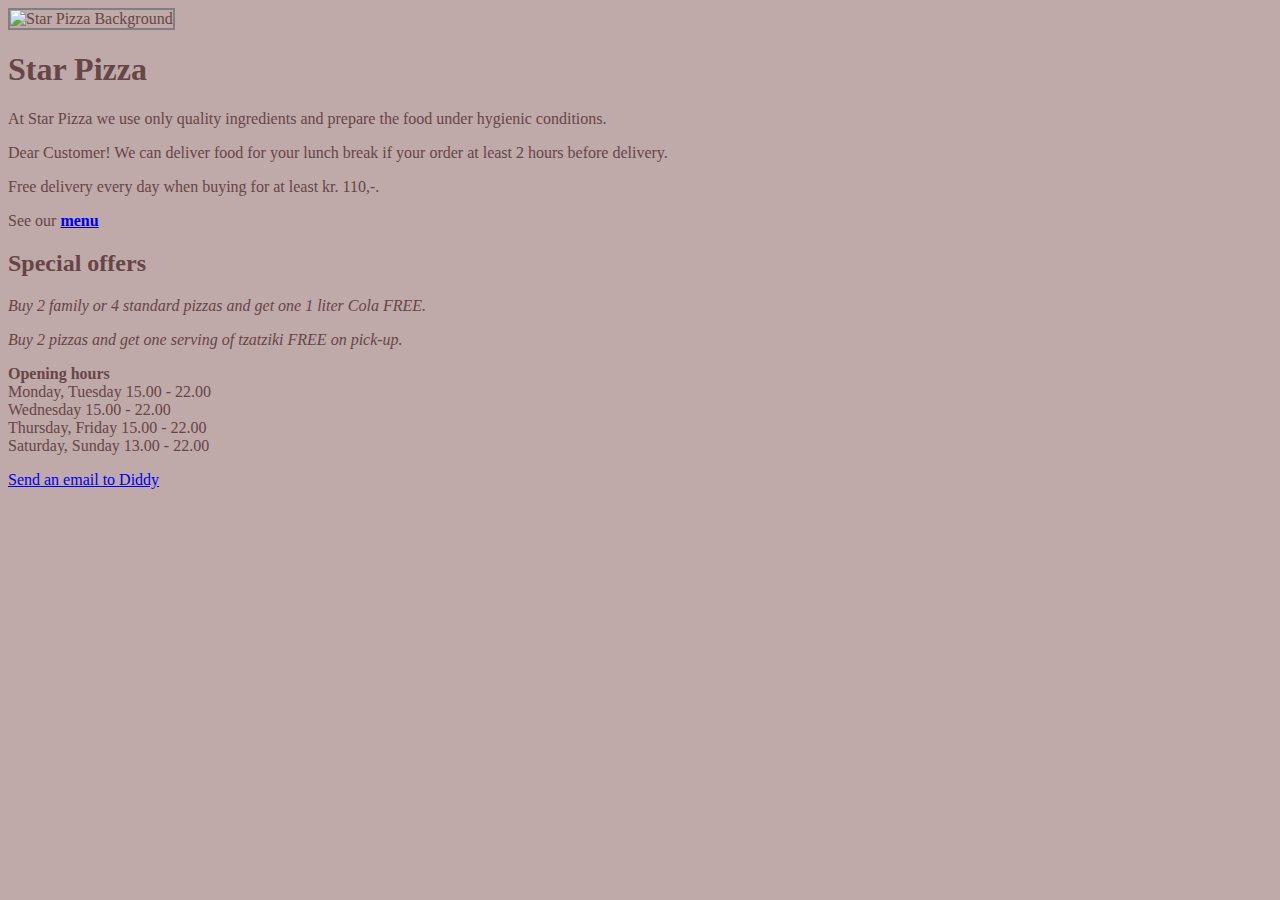
==== index.html @ 40ec7fd2 "Add files via upload" ====
<!DOCTYPE html>
<html>

<head>
    <meta charset="utf-8">
    <title>Star Pizza</title>
    <link href="styles.css" rel="stylesheet" type="text/css"/>
</head>

<body>

    
        <img src="../images/pizzaria_background" 
        alt="Star Pizza Background" 
        height=250 
        width=100%>
    


    <div class = "grid">

        
        <div class = "card">
            
            <h1>Star Pizza</h1>

        </div>

        <div class = "card">


            At Star Pizza we use only quality ingredients and prepare the food
            under hygienic conditions.
            <p></p>
            Dear Customer!
            We can deliver food for your lunch break if your order at least 2 hours 
            before delivery.
            <p></p>
            Free delivery every day when buying for at least kr. 110,-.
            <p></p>
            See our <a href="menu.html"> <b>menu</b></a>


            <h2>Special offers</h2>
            <p><em>Buy 2 family or 4 standard pizzas and get one 1 liter Cola FREE.</em></p>
            <p><em>Buy 2 pizzas and get one serving of tzatziki FREE on pick-up.</em></p>
            
            <strong>Opening hours</strong>
            <li>Monday, Tuesday     15.00 - 22.00</li>
            <li>Wednesday           15.00 - 22.00</li>
            <li>Thursday, Friday    15.00 - 22.00</li>
            <li>Saturday, Sunday    13.00 - 22.00</li>
            <p></p>
            <a href="mailto:Diddy@gmail.com">Send an email to Diddy</a>
        
        </div>


        <div class = "card">


        </div>



    </div>
    
</body>

</html>
---- styles.css ----
h1
{
    color:rgb(102, 70, 70)
}

body{
    color: rgb(102, 70, 70) 
    
}

h3{
    color: black;
}

body{
    background-color: rgb(191, 169, 169);
}

img{
    
    border-bottom: 2px solid grey;
    border-top: 2px solid grey;
    border-left: 2px solid grey;
    border-right: 2px solid grey;
}
    
.grid {
display: grid;
gap: 2em;
grid-template-rows: repeat(1,3em);
}

.card {
    background-color:rgb(191, 169, 169);
    border: 0px solid black;
}
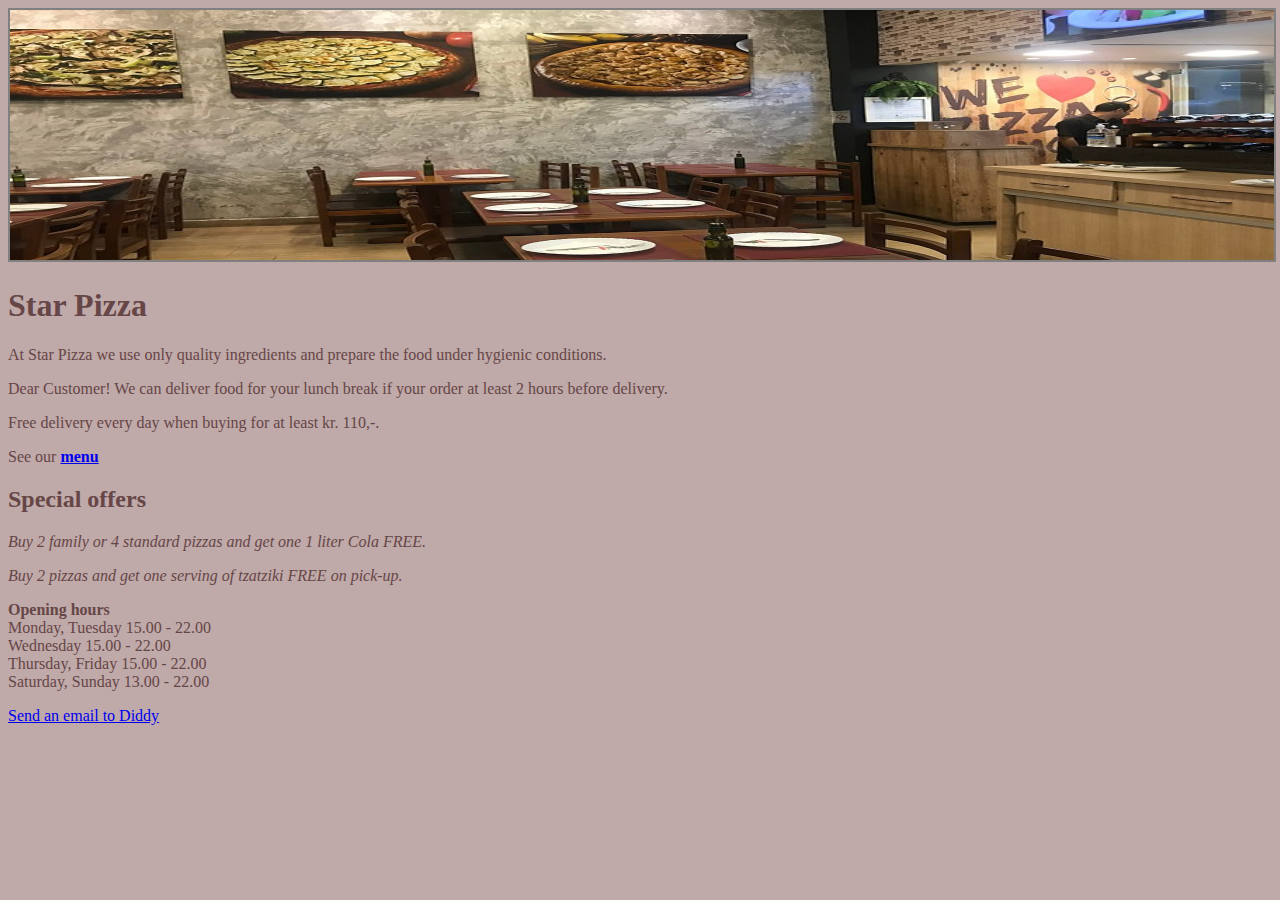
==== commit 811acd68: "Add files via upload" ====
--- a/index.html
+++ b/index.html
@@ -1,11 +1,15 @@
 <!DOCTYPE html>
 <html>
+
+
 
 <head>
     <meta charset="utf-8">
     <title>Star Pizza</title>
     <link href="styles.css" rel="stylesheet" type="text/css"/>
 </head>
+
+
 
 <body>
 
